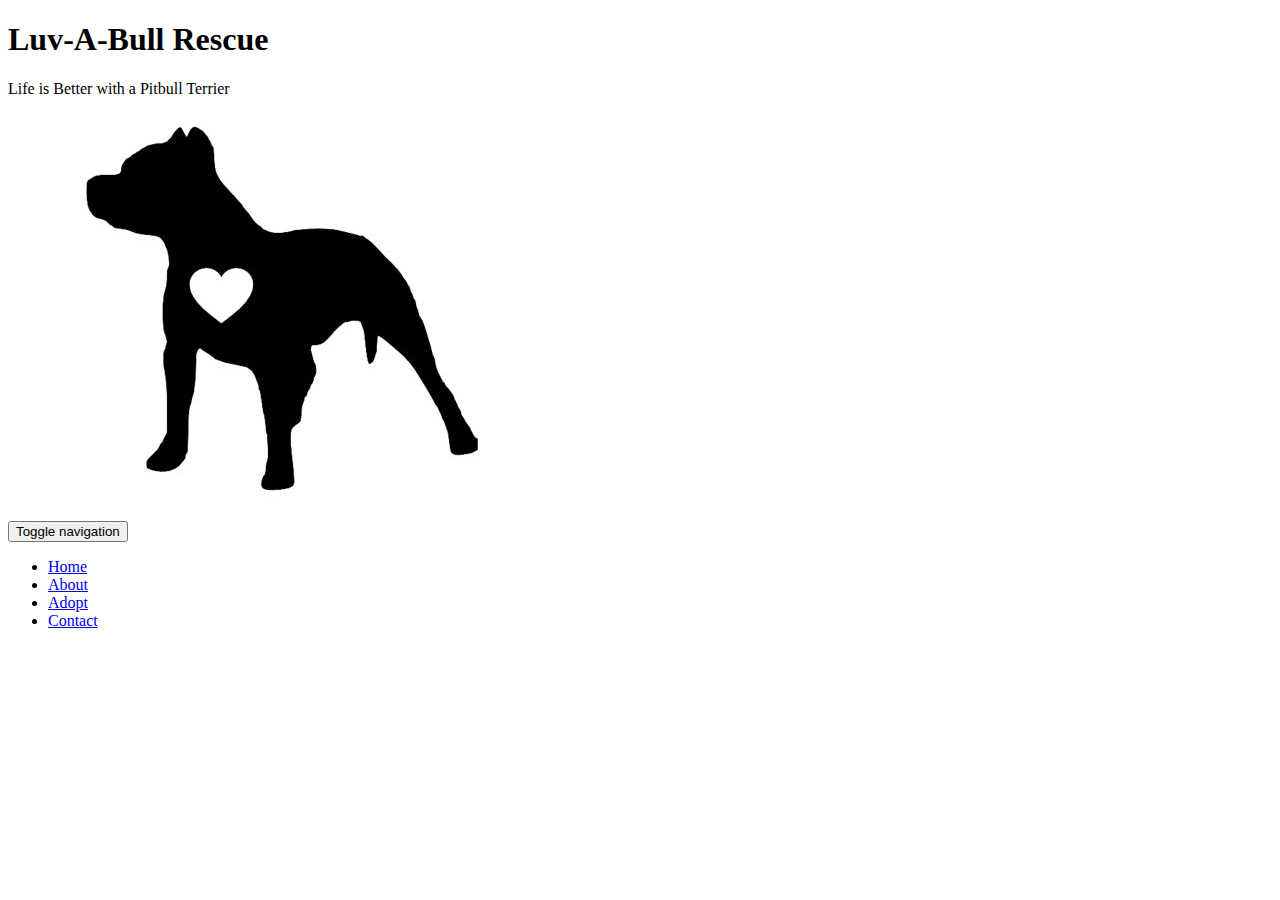
==== index.html @ 07a66e6f "initial commit" ====
<!DOCTYPE html>
<html>
  <head>
    <meta charset="utf-8">
    <!-- Importing Bootstrap -->
    <link rel="stylesheet" href="https://maxcdn.bootstrapcdn.com/bootstrap/3.3.6/css/bootstrap.min.css" integrity="sha384-1q8mTJOASx8j1Au+a5WDVnPi2lkFfwwEAa8hDDdjZlpLegxhjVME1fgjWPGmkzs7" crossorigin="anonymous">
    <link rel="stylesheet" href="main.css" />
    <title>Luv-A-Bull Rescue</title>
  </head>
  <body>
    <div class="container">
      <div class="row">
        <div class="page-header col-lg-12 col-md-12 col-sm-12 col-xs-12">
          <div>
            <h1>Luv-A-Bull Rescue</h1>
            <p>Life is Better with a Pitbull Terrier</p>
          </div>
          <!-- Logo -->
          <div class="img-responsive">
            <img src="pitbull-silhouette-clipart-1.jpg" alt="logo" />
          </div>
        </div>
        <!-- Static navbar -->
      <nav class="navbar">
        <div class="container-fluid">
          <div class="navbar-header">
            <button type="button" class="navbar-toggle collapsed" data-toggle="collapse" data-target="#navbar" aria-expanded="false" aria-controls="navbar">
              <span class="sr-only">Toggle navigation</span>
              <span class="icon-bar"></span>
              <span class="icon-bar"></span>
              <span class="icon-bar"></span>
            </button>
            <!-- <a class="navbar-brand" href="#">Welcome</a> -->
          </div>
          <div id="navbar" class="navbar-collapse collapse">
            <ul class="nav navbar-nav">
              <li class="active"><a href="index.html">Home</a></li>
              <li><a href="about.html">About</a></li>
              <li><a href="adopt.html">Adopt</a></li>
              <li><a href="contact.html">Contact</a></li>
            </ul>
          </div><!--/.nav-collapse -->
        </div><!--/.container-fluid -->
      </nav>
      </div>
    </div>
  </body>
</html>
---- main.css ----
.logo {
	position: relative;
	float: right;
	display: inline-block;
}

.logo img {
	max-width: 180px;
	max-height: 180px;
	padding-bottom: 0px;
	margin-top: 0px;
}

.col-lg-4 {
	margin: 1.5em;
	width: 300px;
	height: 300px;
	background-position: center;
	background-repeat: no-repeat;
	padding: .75em;
}
.col-lg-4 p {
	/*text-shadow: white;*/
	background-color: rgba(255, 255, 255, 0.5);
	font-size: 2em;
	font-family: Impact;
	font-weight: bold;
	width: auto;
	padding: .25em;
	display:inline-block;
}

#linda {
	background-image: url(DOGGIEZ/linda.png);
}

#luke {
	background-image: url(DOGGIEZ/luke.png);
}

#ray {
	background-image: url(DOGGIEZ/ray.png);
}

#skippy {
	background-image: url(DOGGIEZ/skippy.png);
}

#maggie {
	background-image: url(DOGGIEZ/maggie.png);
}

#tony {
	background-image: url(DOGGIEZ/tony.png);
}
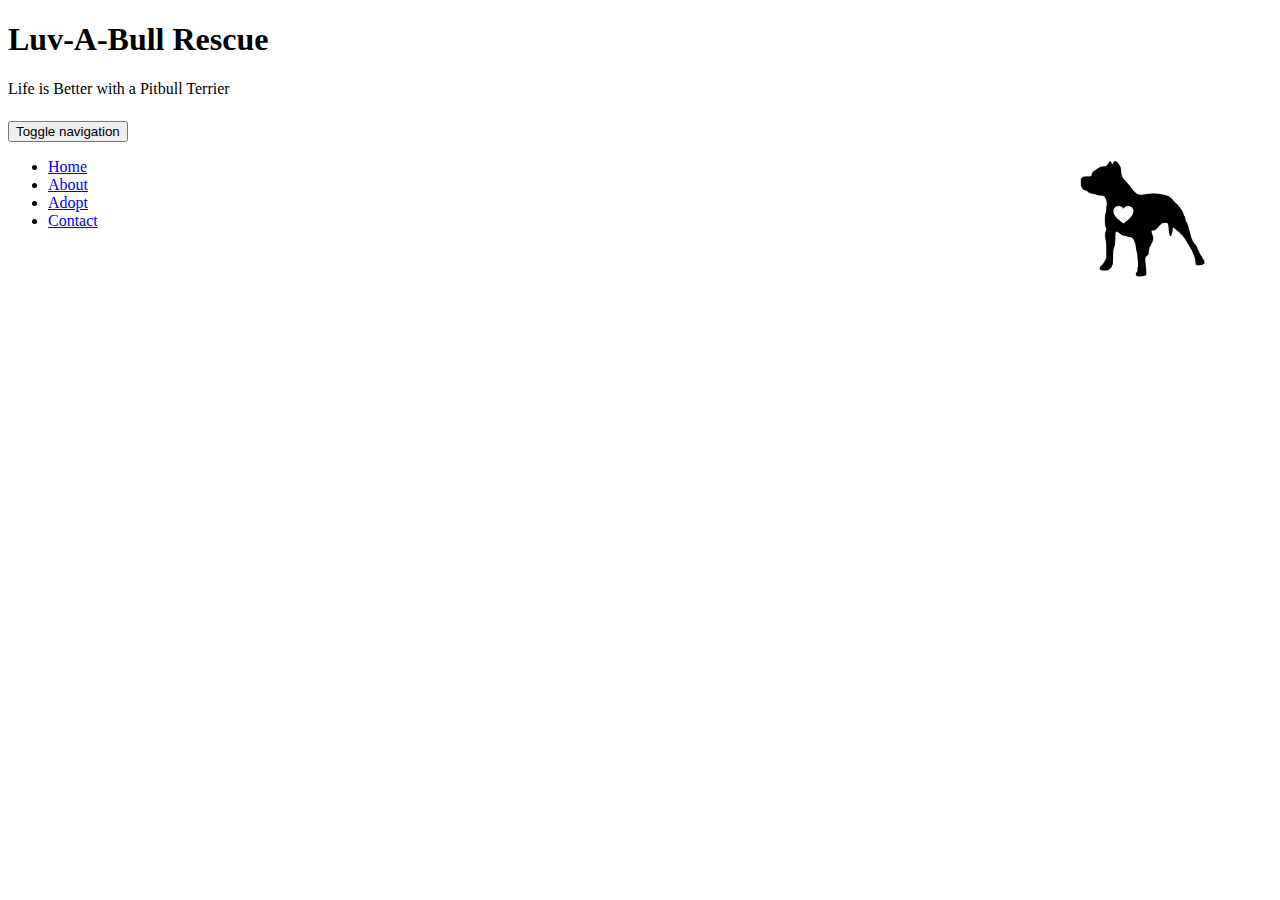
==== commit 5156170b: "Fixed the damned logo" ====
--- a/index.html
+++ b/index.html
@@ -10,15 +10,15 @@
   <body>
     <div class="container">
       <div class="row">
-        <div class="page-header col-lg-12 col-md-12 col-sm-12 col-xs-12">
+        <div class="page-header col-lg-8 col-md-8 col-sm-8 col-xs-8">
           <div>
             <h1>Luv-A-Bull Rescue</h1>
             <p>Life is Better with a Pitbull Terrier</p>
           </div>
-          <!-- Logo -->
-          <div class="img-responsive">
-            <img src="pitbull-silhouette-clipart-1.jpg" alt="logo" />
-          </div>
+        </div>
+         <!-- Logo -->
+        <div class="logo col-lg-4 ">
+           <img src="pitbull-silhouette-clipart-1.jpg" alt="logo"  class="img-responsive" />
         </div>
         <!-- Static navbar -->
       <nav class="navbar">
--- a/main.css
+++ b/main.css
@@ -1,7 +1,6 @@
 .logo {
 	position: relative;
 	float: right;
-	display: inline-block;
 }
 
 .logo img {
@@ -11,6 +10,14 @@
 	margin-top: 0px;
 }
 
+.img-responsive{
+	float: right;
+	max-width: 10%;
+	position: relative;
+}
+.page-header{
+	height: 100px;
+}
 .col-lg-4 {
 	margin: 1.5em;
 	width: 300px;
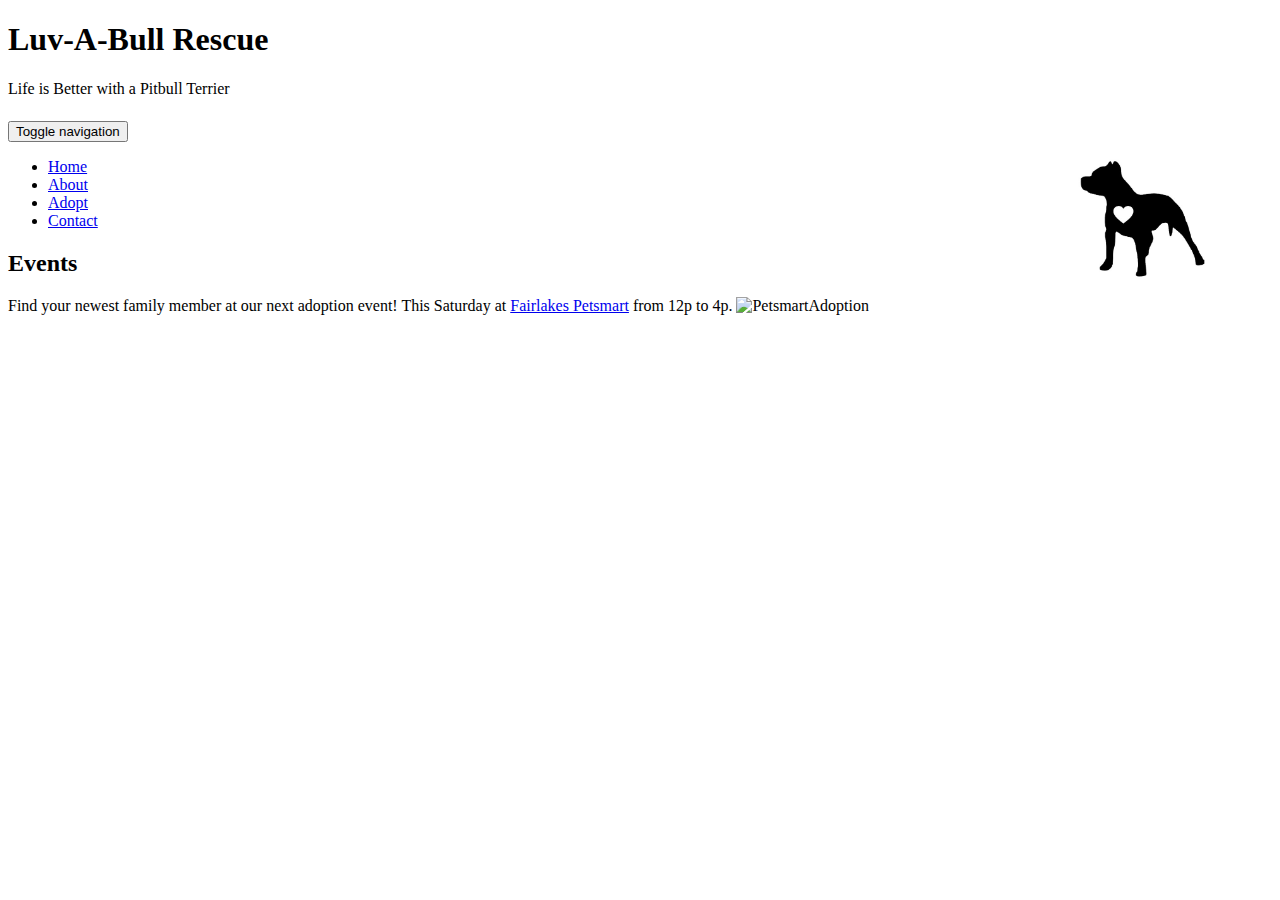
==== commit 31bd77fa: "Merge pull request #4 from b4ux1t3/master" ====
--- a/index.html
+++ b/index.html
@@ -10,7 +10,7 @@
   <body>
     <div class="container">
       <div class="row">
-        <div class="page-header col-lg-8 col-md-8 col-sm-8 col-xs-8">
+        <div class="page-header col-lg-7 col-md-7 col-sm-7 col-xs-7">
           <div>
             <h1>Luv-A-Bull Rescue</h1>
             <p>Life is Better with a Pitbull Terrier</p>
@@ -42,6 +42,11 @@
           </div><!--/.nav-collapse -->
         </div><!--/.container-fluid -->
       </nav>
+      <div class="main">
+        <h2>Events</h2>
+        <p>Find your newest family member at our next adoption event! This Saturday at <a href="http://stores.petsmart.com/441">Fairlakes Petsmart</a> from 12p to 4p.
+        <img src="petsmart-saturday.jpg" alt="PetsmartAdoption" />
+         </div>
       </div>
     </div>
   </body>
--- a/main.css
+++ b/main.css
@@ -20,8 +20,6 @@
 }
 .col-lg-4 {
 	margin: 1.5em;
-	width: 300px;
-	height: 300px;
 	background-position: center;
 	background-repeat: no-repeat;
 	padding: .75em;
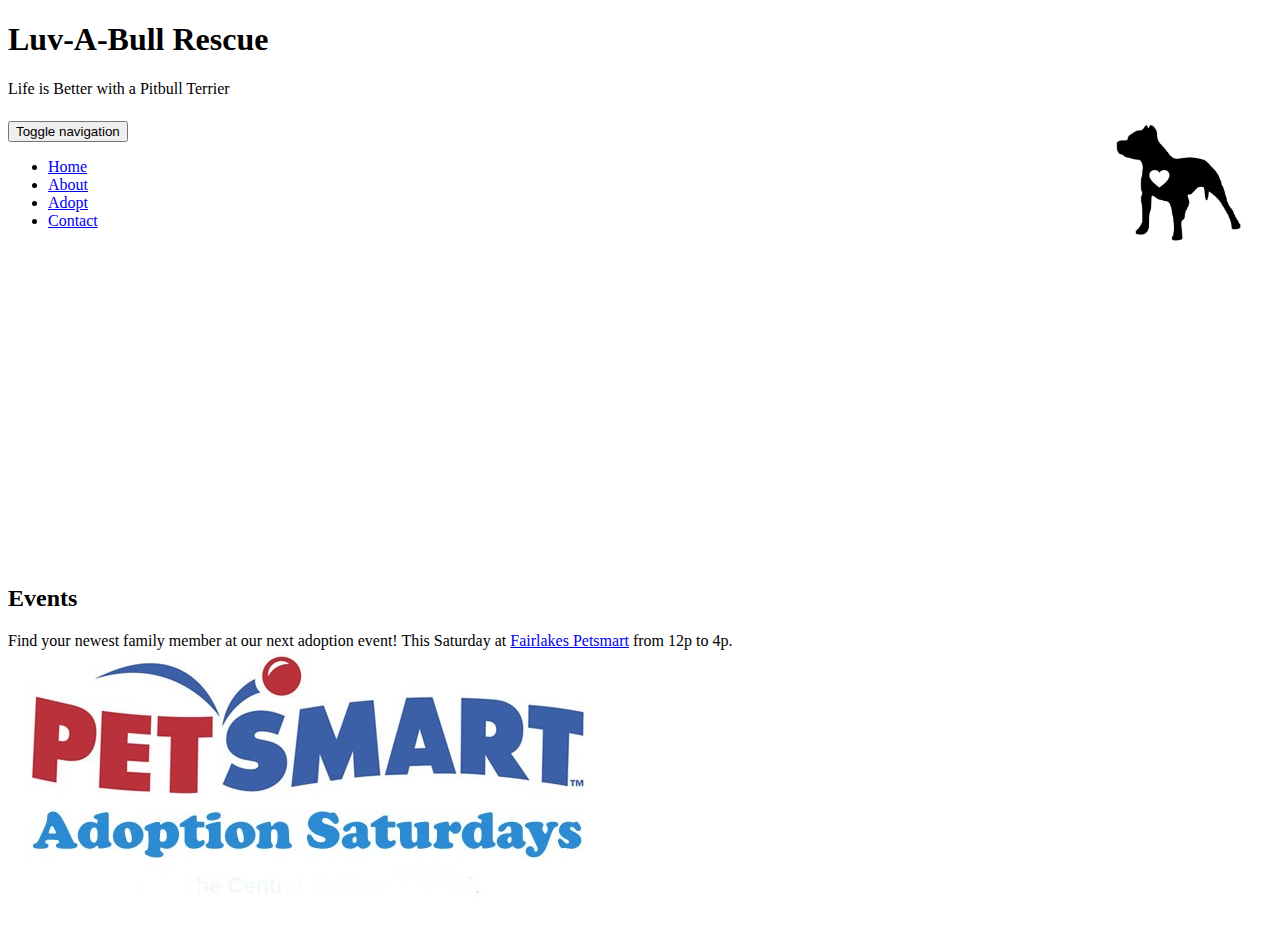
==== commit a3fcb084: "Final commit" ====
--- a/index.html
+++ b/index.html
@@ -18,7 +18,7 @@
         </div>
          <!-- Logo -->
         <div class="logo col-lg-4 ">
-           <img src="pitbull-silhouette-clipart-1.jpg" alt="logo"  class="img-responsive" />
+           <img src="logo.jpg" alt="logo"  class="img-responsive" />
         </div>
         <!-- Static navbar -->
       <nav class="navbar">
@@ -42,10 +42,12 @@
           </div><!--/.nav-collapse -->
         </div><!--/.container-fluid -->
       </nav>
+          <!--Main homepage where new announcements will be made-->
       <div class="main">
+          <iframe width="560" height="315" src="https://www.youtube.com/embed/4GTQUmwv01Q" frameborder="0" allowfullscreen></iframe>
         <h2>Events</h2>
         <p>Find your newest family member at our next adoption event! This Saturday at <a href="http://stores.petsmart.com/441">Fairlakes Petsmart</a> from 12p to 4p.
-        <img src="petsmart-saturday.jpg" alt="PetsmartAdoption" />
+        <img src="EventsPic.jpg" alt="PetsmartAdoption" />
          </div>
       </div>
     </div>
--- a/main.css
+++ b/main.css
@@ -18,13 +18,15 @@
 .page-header{
 	height: 100px;
 }
-.col-lg-4 {
+.col-lg-3 {
 	margin: 1.5em;
 	background-position: center;
 	background-repeat: no-repeat;
 	padding: .75em;
+	height: 300px;
+	width: 300px;
 }
-.col-lg-4 p {
+.col-lg-3 p {
 	/*text-shadow: white;*/
 	background-color: rgba(255, 255, 255, 0.5);
 	font-size: 2em;
@@ -36,25 +38,25 @@
 }
 
 #linda {
-	background-image: url(DOGGIEZ/linda.png);
+	background-image: url(DogPics/linda.png);
 }
 
 #luke {
-	background-image: url(DOGGIEZ/luke.png);
+	background-image: url(DogPics/luke.png);
 }
 
 #ray {
-	background-image: url(DOGGIEZ/ray.png);
+	background-image: url(DogPics/ray.png);
 }
 
 #skippy {
-	background-image: url(DOGGIEZ/skippy.png);
+	background-image: url(DogPics/skippy.png);
 }
 
 #maggie {
-	background-image: url(DOGGIEZ/maggie.png);
+	background-image: url(DogPics/maggie.png);
 }
 
 #tony {
-	background-image: url(DOGGIEZ/tony.png);
+	background-image: url(DogPics/tony.png);
 }
